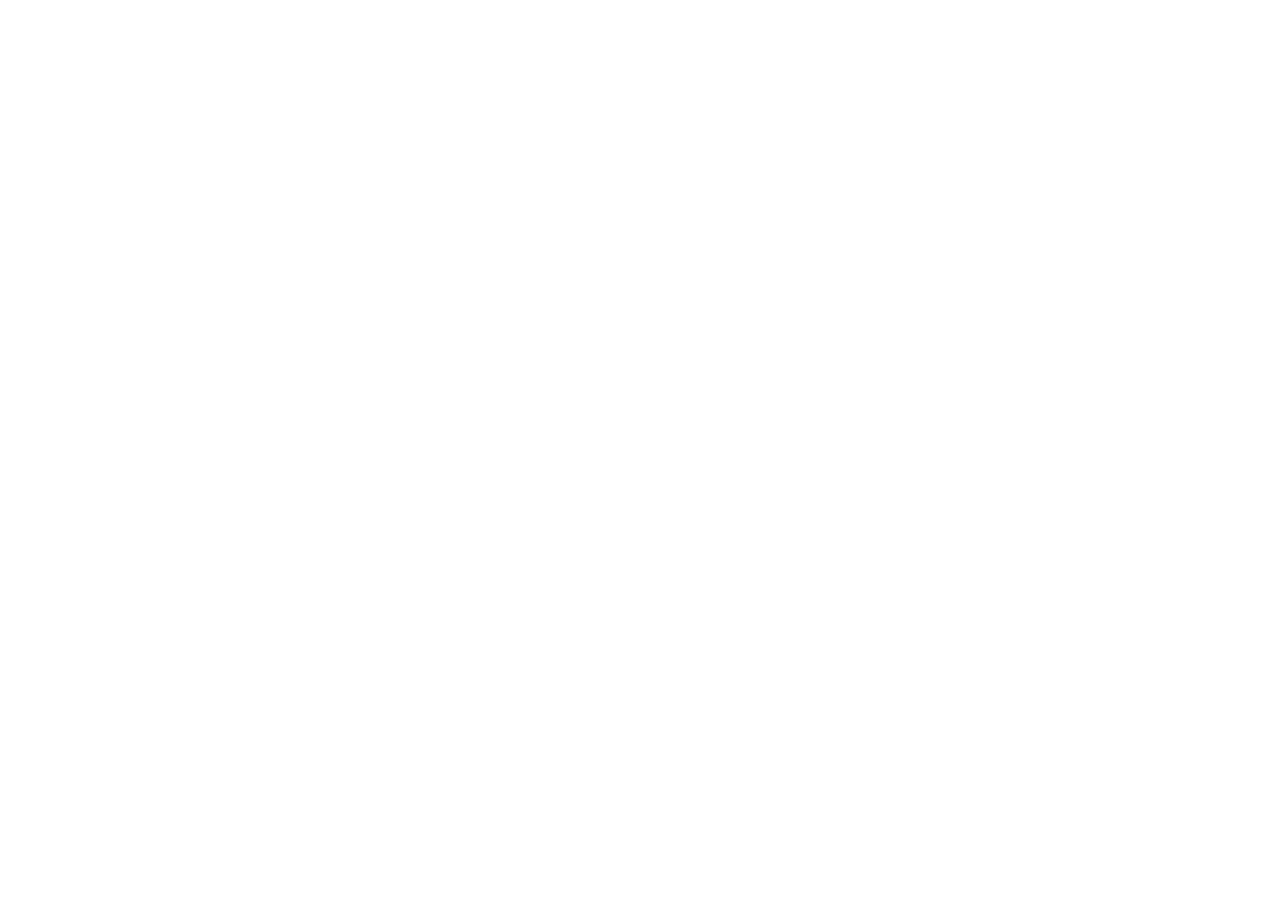
==== pong.html @ 6f359799 "Create pong.html" ====
<!DOCTYPE html>
<html lang="en">
<head>
    <meta charset="UTF-8">
    <meta name="viewport" content="width=device-width, initial-scale=1.0">
    <title>Pong Game</title>
    <script src="pong.js" defer></script>
</head>
<body>
    <canvas id="pongCanvas"></canvas>
</body>
</html>
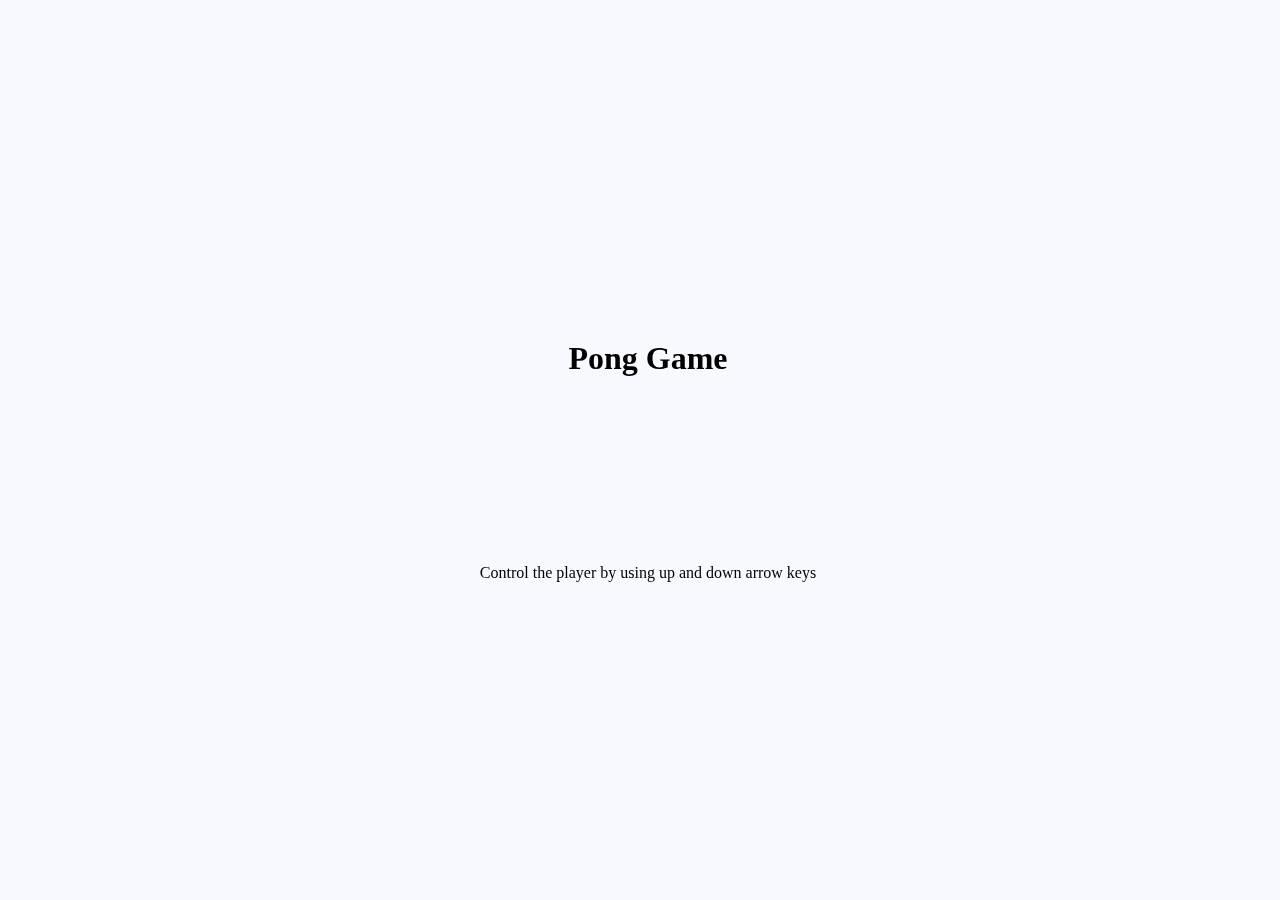
==== commit 16221d05: "Update pong.html" ====
--- a/pong.html
+++ b/pong.html
@@ -1,12 +1,28 @@
 <!DOCTYPE html>
 <html lang="en">
-<head>
-    <meta charset="UTF-8">
-    <meta name="viewport" content="width=device-width, initial-scale=1.0">
+  <head>
+    <meta charset="UTF-8" />
+    <meta http-equiv="X-UA-Compatible" content="IE=edge" />
+    <meta name="viewport" content="width=device-width, initial-scale=1.0" />
     <title>Pong Game</title>
-    <script src="pong.js" defer></script>
-</head>
-<body>
-    <canvas id="pongCanvas"></canvas>
-</body>
-</html>
+  </head>
+  <style>
+    body {
+      text-align: center;
+      background-color: ghostwhite;
+      display: flex;
+      justify-content: center;
+      align-items: center;
+      height: 100vh;
+      flex-direction: column;
+      position: fixed;
+      width: 100%;
+    }
+  </style>
+  <body>
+    <h1>Pong Game</h1>
+    <canvas></canvas>
+    <p> Control the player by using up and down arrow keys</p>
+    <script src="./pong.js"></script>
+  </body>
+</html
